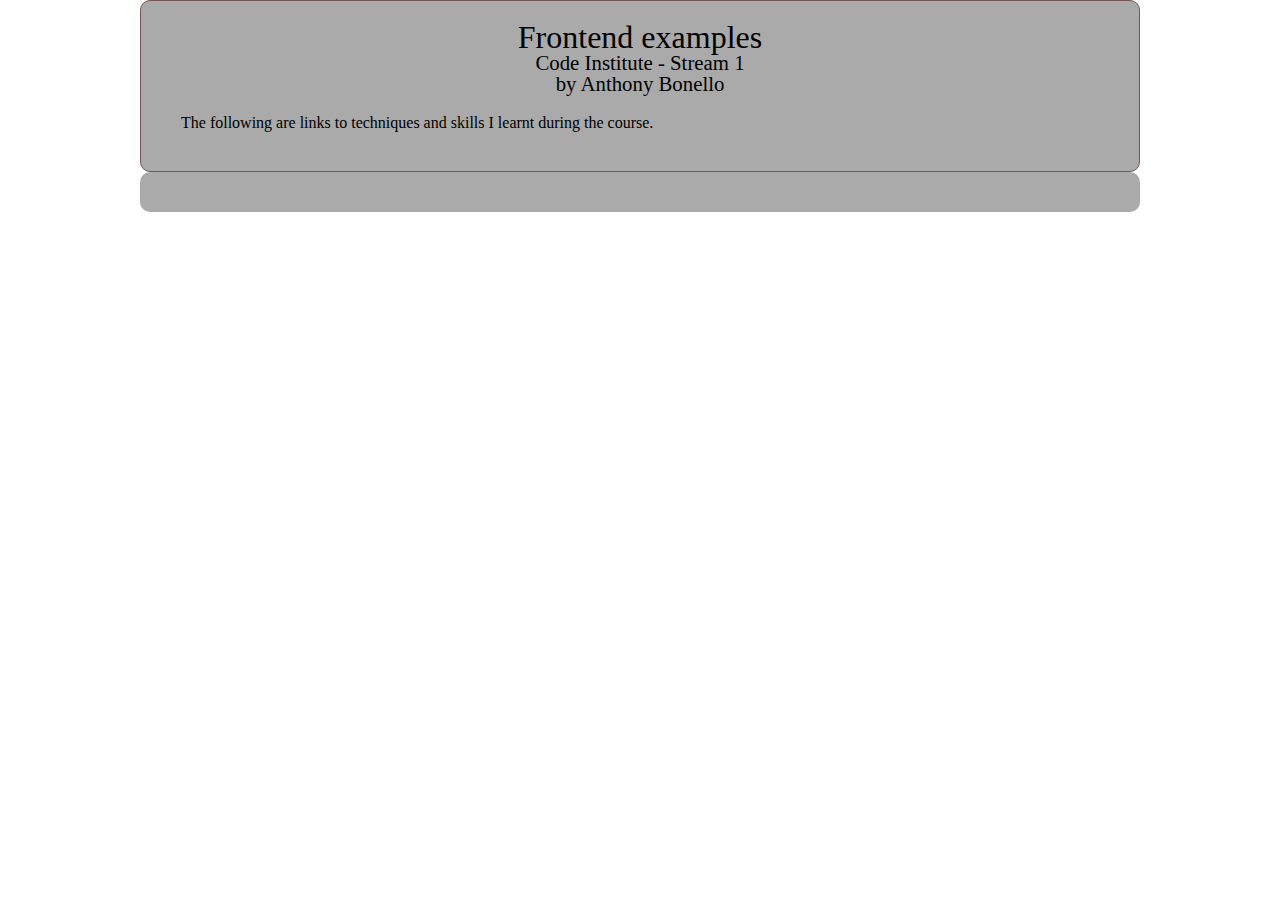
==== index.html @ 51caad0e "Prepared main layout" ====
<!DOCTYPE html>
<html lang="en">
<head>
    <meta charset="UTF-8">
    <meta name="viewport" content="width=device-width, initial-scale=1.0">
    <meta http-equiv="X-UA-Compatible" content="ie=edge">
    <title>Frontend Examples</title>
    <link rel="stylesheet" type="text/css" href="css/reset.css">
    <link rel="stylesheet" type="text/css" href="css/style.css">
    <!-- Add links for fonts -->
</head>
<body>
    <header>
            <h1>Frontend examples</h1>
            <h2>Code Institute - Stream 1</h2>
            <h2>by Anthony Bonello</h2>
            <p>The following are links to techniques and skills I learnt during the course.</p>
        </header>
    <div class="container">
        
        
    </div>
</body>
<!-- need to add bootstrap and jQuery -->
</html>
---- css/style.css ----
.container {
    display: flex;
    flex-flow: row wrap;
    box-sizing: border-box;
    margin: 0 auto;
    padding: 20px;
    min-width: 400px;
    max-width: 1000px;
    background-color: #aaa;
    border-radius: 10px;
}
header {
    box-sizing: border-box;
    padding: 20px;
    border: 1px solid #755;
    border-radius: 10px;
    color: black;
    margin: 0 auto;
    padding: 20px;
    min-width: 400px;
    max-width: 1000px;
    background-color: #aaa;
}

header h1 {
    font-size: 2em;
    text-align: center;
}

header h2 {
    font-size: 1.3em;
    text-align: center;
}

header p {
    margin: 20px;
}
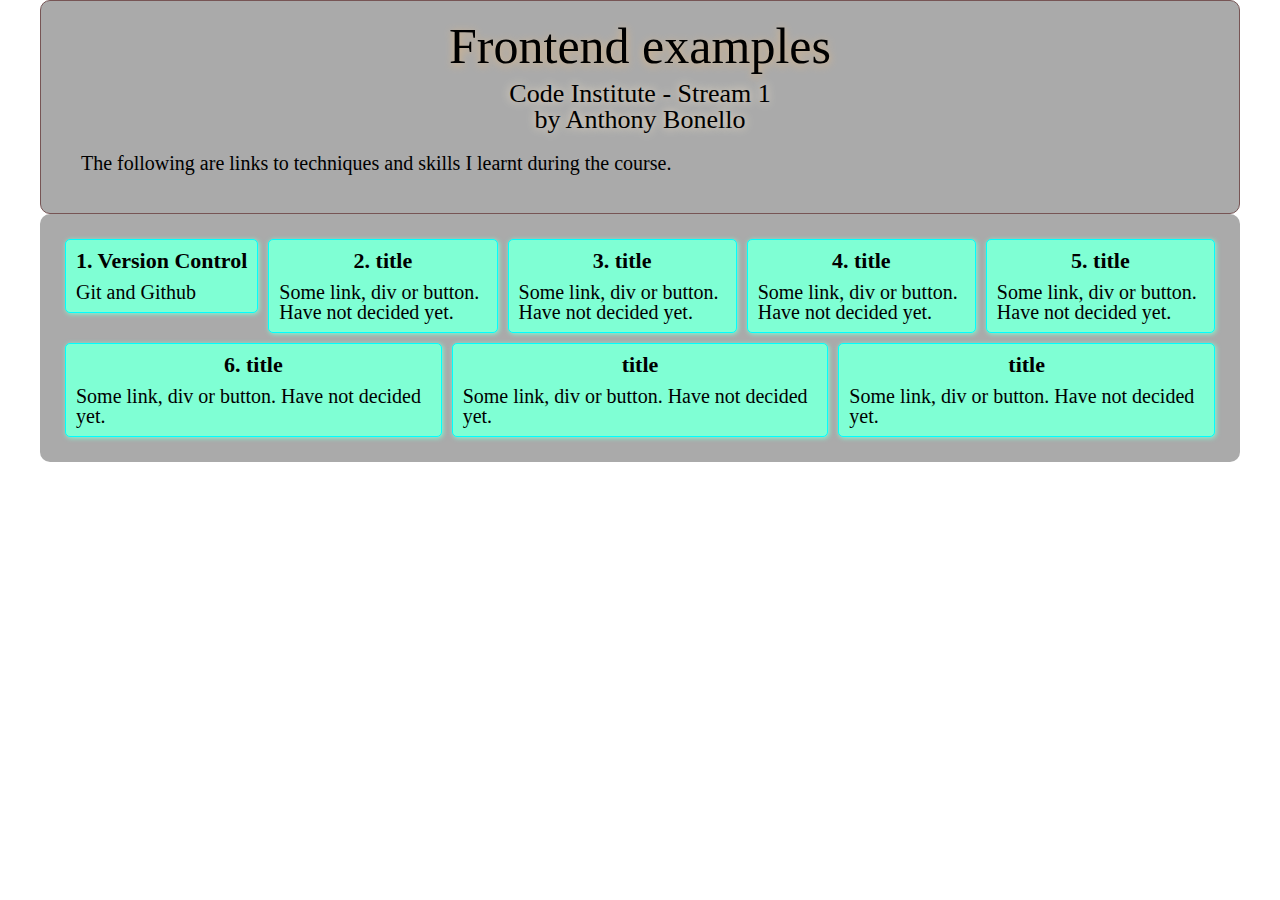
==== commit 41c969a2: "Prepared link for version control." ====
--- a/index.html
+++ b/index.html
@@ -7,6 +7,7 @@
     <title>Frontend Examples</title>
     <link rel="stylesheet" type="text/css" href="css/reset.css">
     <link rel="stylesheet" type="text/css" href="css/style.css">
+    <script type="text/javascript" src="jquery-3.2.1.min.js"></script>
     <!-- Add links for fonts -->
 </head>
 <body>
@@ -17,9 +18,42 @@
             <p>The following are links to techniques and skills I learnt during the course.</p>
         </header>
     <div class="container">
+        <a href="versionControl.html"><div class="card">
+            <h1>1. Version Control</h1>
+            <p>Git and Github</p>
+        </div></a>
+        <div class="card">
+            <h1>2. title</h1>
+            <p>Some link, div or button. Have not decided yet.</p>
+        </div>
+        <div class="card">
+            <h1>3. title</h1>
+            <p>Some link, div or button. Have not decided yet.</p>
+        </div>
+        <div class="card">
+            <h1>4. title</h1>
+            <p>Some link, div or button. Have not decided yet.</p>
+        </div>
+        <div class="card">
+            <h1>5. title</h1>
+            <p>Some link, div or button. Have not decided yet.</p>
+        </div>
+        <div class="card">
+            <h1>6. title</h1>
+            <p>Some link, div or button. Have not decided yet.</p>
+        </div>
+        <div class="card">
+            <h1>title</h1>
+            <p>Some link, div or button. Have not decided yet.</p>
+        </div>
+        <div class="card">
+            <h1>title</h1>
+            <p>Some link, div or button. Have not decided yet.</p>
+        </div>
         
         
     </div>
 </body>
 <!-- need to add bootstrap and jQuery -->
+<script type="text/javascript" src="js/script.js"></script>
 </html>--- a/css/style.css
+++ b/css/style.css
@@ -1,11 +1,15 @@
+body {
+    color: black;
+    font-size: 20px;
+}
 .container {
     display: flex;
     flex-flow: row wrap;
     box-sizing: border-box;
     margin: 0 auto;
     padding: 20px;
-    min-width: 400px;
-    max-width: 1000px;
+    min-width: 320px;
+    max-width: 1200px;
     background-color: #aaa;
     border-radius: 10px;
 }
@@ -14,24 +18,49 @@
     padding: 20px;
     border: 1px solid #755;
     border-radius: 10px;
-    color: black;
     margin: 0 auto;
     padding: 20px;
-    min-width: 400px;
-    max-width: 1000px;
+    min-width: 320px;
+    max-width: 1200px;
     background-color: #aaa;
 }
 
 header h1 {
-    font-size: 2em;
+    font-size: 2.5em;
     text-align: center;
+    text-shadow: 0 2px 8px burlywood;
+    margin-bottom: 10px;
 }
 
 header h2 {
     font-size: 1.3em;
     text-align: center;
+    text-shadow: 0 0 10px blanchedalmond;
 }
 
 header p {
     margin: 20px;
 }
+
+a {
+    text-decoration: none;
+    color: black;
+}
+
+.card {
+    flex: 1 1 200px;
+    background-color: aquamarine;
+    min-height: 30px;
+    margin: 5px;
+    padding: 10px;
+    border: 1px solid aqua;
+    border-radius: 5px;
+    box-shadow: 1px 1px 5px aquamarine;
+}
+
+.card h1 {
+    text-align: center;
+    font-size: 1.1em;
+    font-weight: 700;
+    padding-bottom: 10px;
+}
